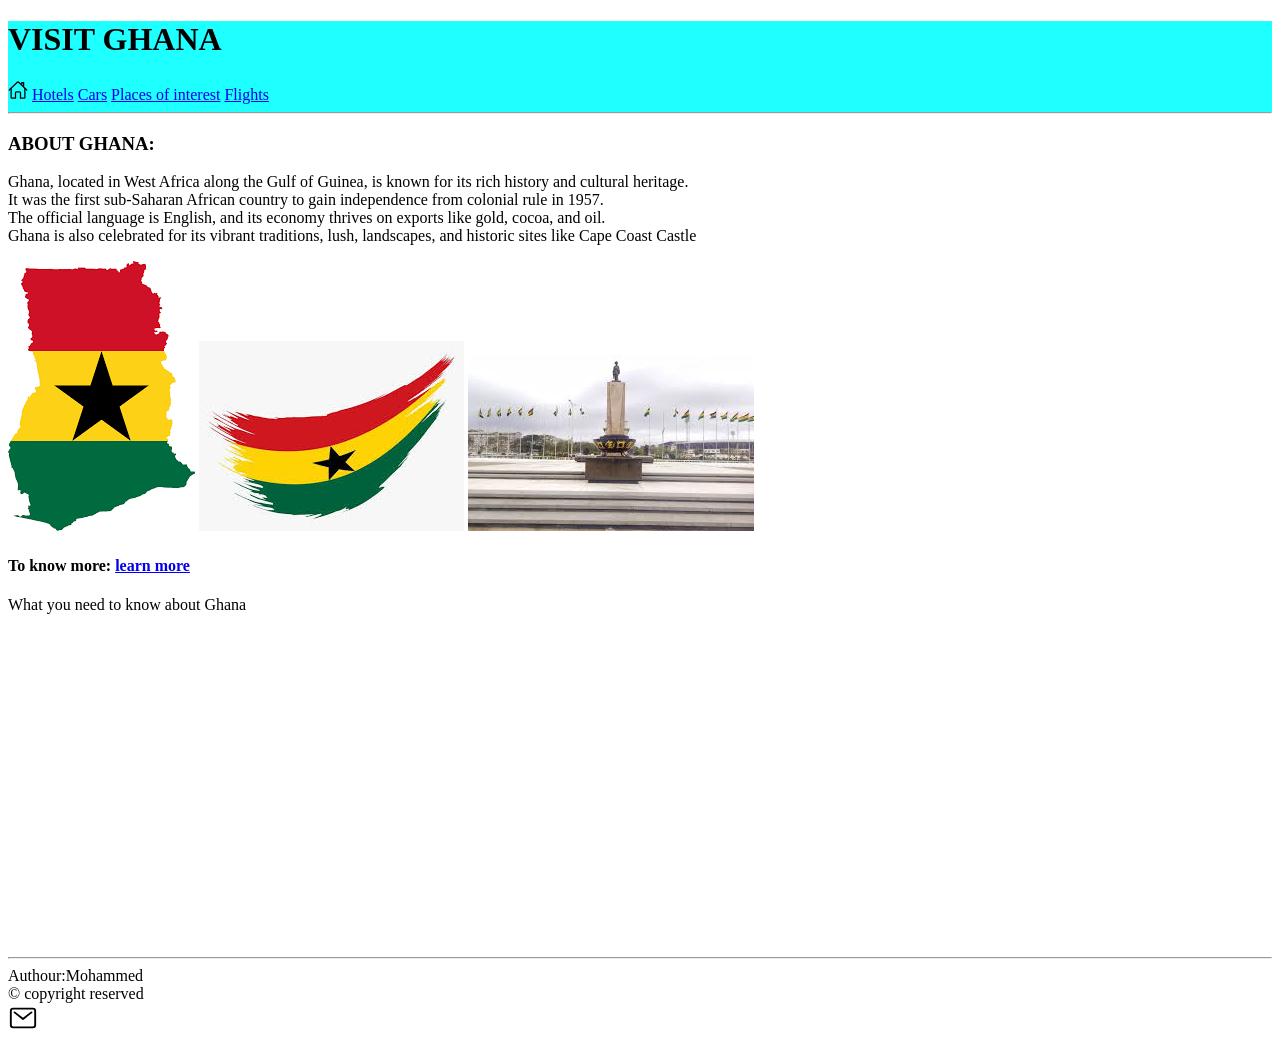
==== mohammed/blog-mohammed19431-main/index.html @ 0dcef936 "Initial commit" ====
<!DOCTYPE html>
<html lang="en">
<head>
    <meta charset="UTF-8">
    <meta name="viewport" content="width=device-width, initial-scale=1.0">
    <title>VISIT GHANA</title>
</head>
<body>
  
  <header style="background-color: rgba(0, 255, 255, 0.881);">
    <h1>VISIT GHANA</h1>
    <img src="home-outline.svg" width="20px" alt="logo">
    <a href="hotels.html">Hotels</a>
          <a href="Cars.html">Cars</a>
          <a href="places.html">Places of interest</a>
          <a href="https://www.skyscanner.es/vuelos-a/gh/vuelos-baratos-a-ghana.html?utm_source=google&utm_medium=cpc&utm_campaign=ES-Flights-Search-EN-Destination-International-Africa&utm_term=flights+to+Ghana&associateID=SEM_FLI_19465_00000&campaign_id=20465321207&adgroupid=157739090292&keyword_id=kwd-327047778&gad_source=1&gad_campaignid=20465321207&gbraid=0AAAAAD3oWFinZnQRmSBzbl-hy48W7ngdr&gclid=CjwKCAjwq7fABhB2EiwAwk-YbM8Az2RPs-uFi0fFim4Tp2adpXV6onfiJQ_HZ-eoXwgQz4TYQsx8FBoCAkYQAvD_BwE&gclsrc=aw.ds">Flights</a>
          <hr>
  </header>
  <main>
    <h3>ABOUT GHANA:</h3>
      <p>Ghana, located in West Africa along the Gulf of Guinea, is known for its rich history and cultural heritage. <br> It was the first sub-Saharan African country to gain independence from colonial rule in 1957. <br> The official language is English, and its economy thrives on exports like gold, cocoa, and oil. <br> Ghana is also celebrated for its vibrant traditions, lush, landscapes, and historic sites like Cape Coast Castle</p> 
      <img src="gs.png" alt="ghana flag">  <img src="hotels/descarga.jpg" alt="Ghana flag"> <img src="hotels/mm.jpg" alt="independence square">
      <h4>To know more: <a href="https://www.ghanaweb.com/GhanaHomePage/country_information/">learn more</a></h4>                                     
      <!--THE INTRODUCTION VIDEO-->
    <p>What you need to know about Ghana</p>

      <iframe width="560" height="315" src="https://www.youtube.com/embed/2BufhuiKC3o?si=GXEMnHtw7T6QasyO" title="YouTube video player" frameborder="0" allow="accelerometer; autoplay; clipboard-write; encrypted-media; gyroscope; picture-in-picture; web-share" referrerpolicy="strict-origin-when-cross-origin" allowfullscreen></iframe>

</main>

<footer>
 <hr>
 Authour:Mohammed<br>
 &copy; copyright reserved <br>
 <a href="mailto:mohammedmunir175@gmail.com"><img src="mail-outline (1).svg" width="30px" alt="logo"></a>
</footer>
</body>
</html>
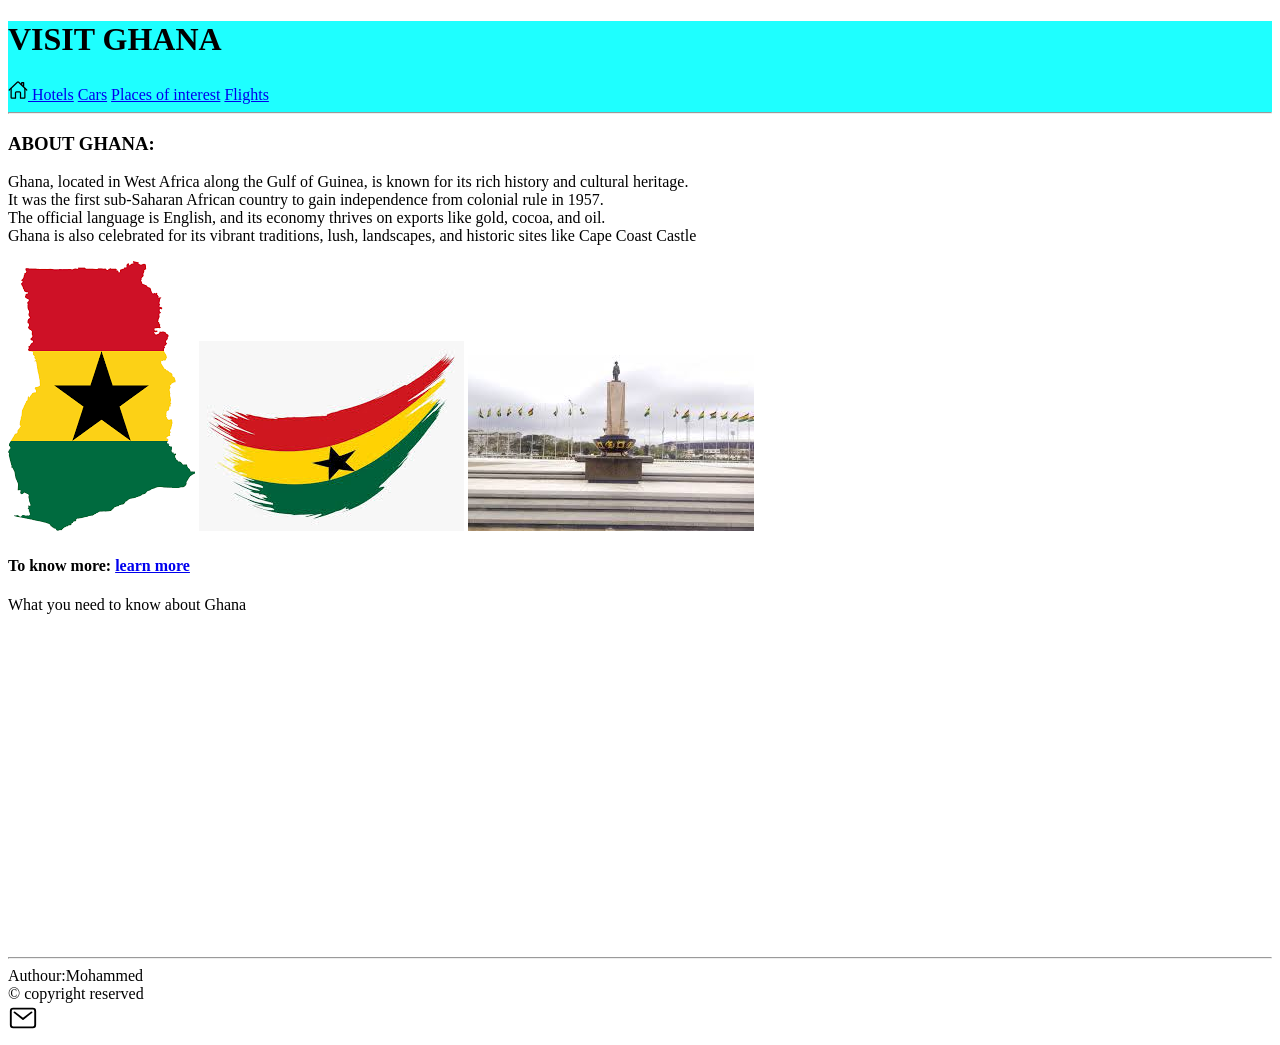
==== commit 2a2b6256: "Pagina principal Co-authored-by: mohammed19431 <mohammed19431@users.noreply.github.com> Co-authored-" ====
--- a/mohammed/blog-mohammed19431-main/index.html
+++ b/mohammed/blog-mohammed19431-main/index.html
@@ -9,7 +9,9 @@
   
   <header style="background-color: rgba(0, 255, 255, 0.881);">
     <h1>VISIT GHANA</h1>
-    <img src="home-outline.svg" width="20px" alt="logo">
+    <a href="../../index.html">
+      <img src="home-outline.svg" width="20px" alt="logo">
+    </a>
     <a href="hotels.html">Hotels</a>
           <a href="Cars.html">Cars</a>
           <a href="places.html">Places of interest</a>
